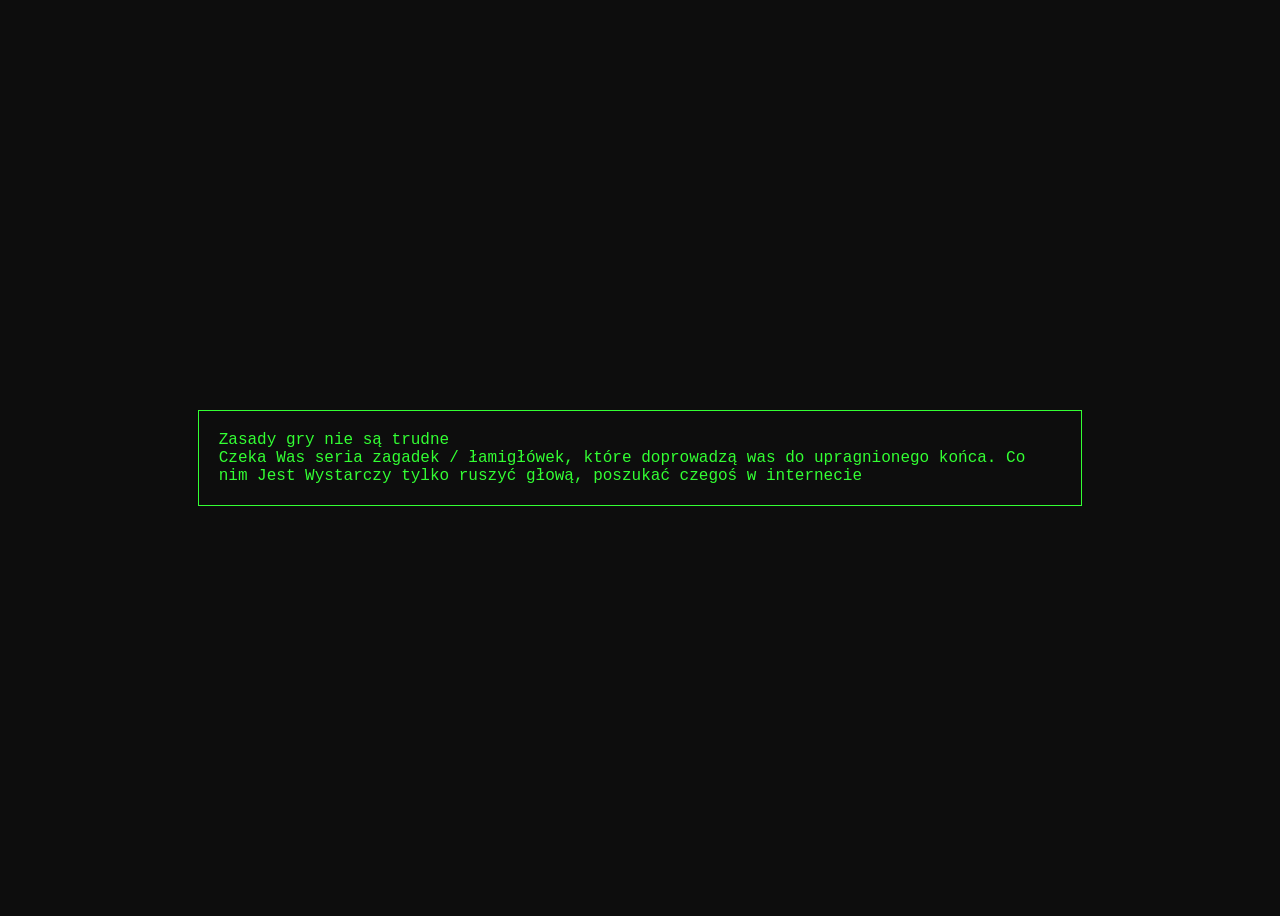
==== level1.html @ 88840298 "deploy: b3110e79178d5e031466539a46c9e1a2ac7bd4d5" ====
<!DOCTYPE html>
<html lang="pl">
<head>
    <meta charset="UTF-8">
    <title>POZIOM 1</title>
    <link rel="stylesheet" href="assets/css/style.css">
    </head>
<body>

    <div class="terminal">
        Zasady gry nie są trudne <br>
        Czeka Was seria zagadek / łamigłówek, które doprowadzą was do upragnionego końca. Co nim Jest
        Wystarczy tylko ruszyć głową, poszukać czegoś w internecie
    </div>

    <script src="assets/js/game.js"></script>
</body>
</html>
---- assets/css/style.css ----
body {
    background-color: #0d0d0d;
    color: #33ff33;
    font-family: 'Courier New', Courier, monospace;
    display: flex;
    justify-content: center;
    align-items: center;
    height: 100vh;
}

.terminal {
    border: 1px solid #33ff33;
    padding: 20px;
    width: 66.66%;
}

input {
    background: #000;
    border: 1px solid #33ff33;
    color: #33ff33;
    padding: 5px;
    width: 100%;
    margin-bottom: 10px;
}

button {
    background: #33ff33;
    color: #000;
    border: none;
    cursor: pointer;
    width: 100%;
}
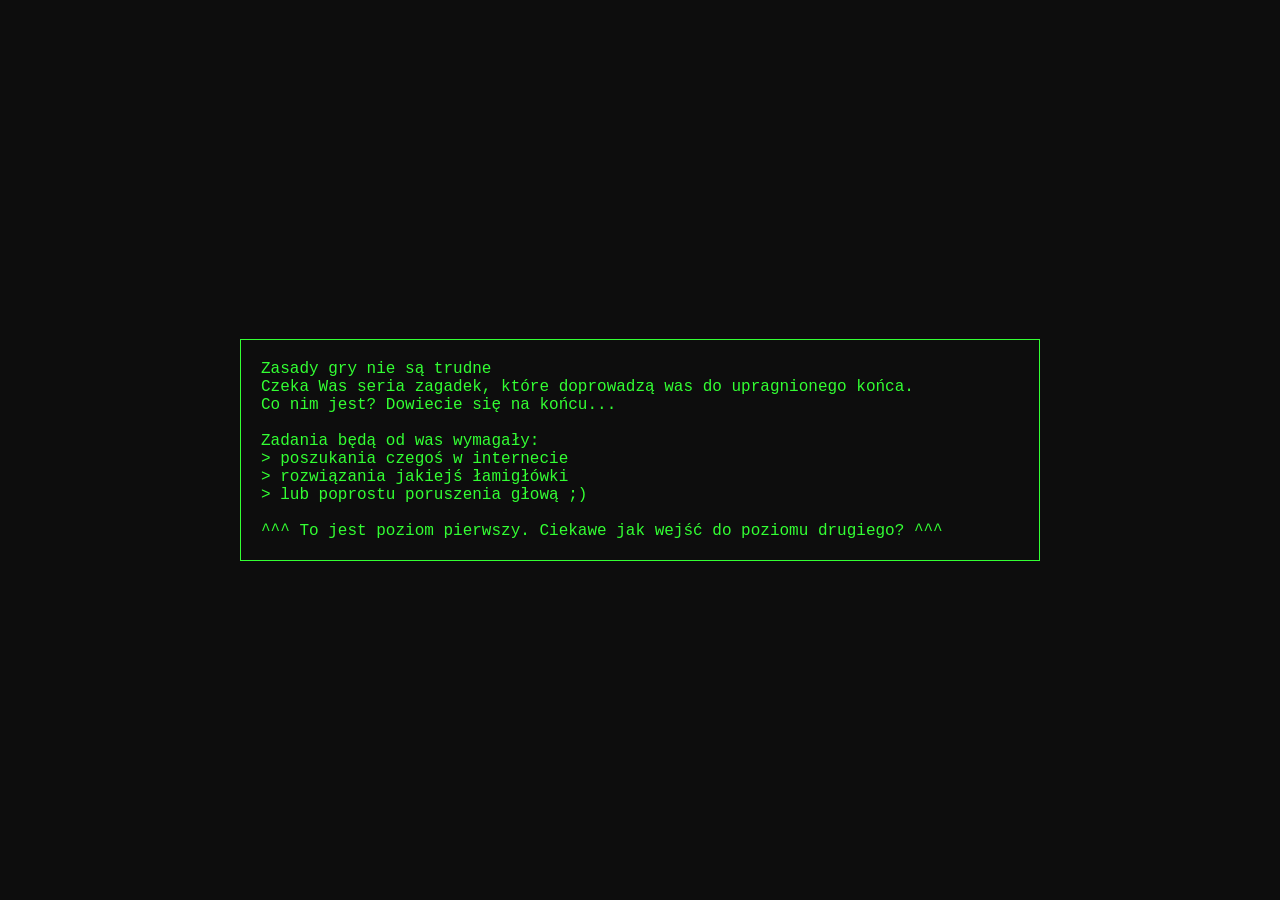
==== commit 16f1ec41: "deploy: 52f8ef2a7a371691ebe1f5288febed8ced616867" ====
--- a/level1.html
+++ b/level1.html
@@ -9,8 +9,15 @@
 
     <div class="terminal">
         Zasady gry nie są trudne <br>
-        Czeka Was seria zagadek / łamigłówek, które doprowadzą was do upragnionego końca. Co nim Jest
-        Wystarczy tylko ruszyć głową, poszukać czegoś w internecie
+        Czeka Was seria zagadek, które doprowadzą was do upragnionego końca. 
+        <br>Co nim jest? Dowiecie się na końcu...
+        <br>
+        <br>Zadania będą od was wymagały:
+        <br>> poszukania czegoś w internecie
+        <br>> rozwiązania jakiejś łamigłówki
+        <br>> lub poprostu poruszenia głową ;)
+        <br>
+        <br> ^^^ To jest poziom pierwszy. Ciekawe jak wejść do poziomu drugiego? ^^^
     </div>
 
     <script src="assets/js/game.js"></script>
--- a/assets/css/style.css
+++ b/assets/css/style.css
@@ -1,32 +1,53 @@
 body {
+    margin: 0;
     background-color: #0d0d0d;
     color: #33ff33;
     font-family: 'Courier New', Courier, monospace;
     display: flex;
     justify-content: center;
     align-items: center;
-    height: 100vh;
+    min-height: 100vh;
 }
 
 .terminal {
     border: 1px solid #33ff33;
     padding: 20px;
     width: 66.66%;
+    max-width: 800px;
+    box-sizing: border-box;
 }
 
-input {
-    background: #000;
-    border: 1px solid #33ff33;
-    color: #33ff33;
-    padding: 5px;
-    width: 100%;
-    margin-bottom: 10px;
+.content-wrapper {
+    display: flex;
+    gap: 20px; /* Odstęp między obrazem a tekstem */
+    margin-bottom: 20px;
+}
+
+.left-side {
+    flex: 1; /* Obraz zajmuje 1 część */
+}
+
+.right-side {
+    flex: 1; /* Tekst zajmuje 2 części */
+}
+
+.terminal img {
+    max-width: 100%;
+    height: auto;
+    display: block;
 }
 
 button {
     background: #33ff33;
     color: #000;
     border: none;
+    padding: 10px;
+    width: 100%;
+    font-weight: bold;
     cursor: pointer;
-    width: 100%;
+    font-family: inherit;
+}
+
+button:hover {
+    background: #28cc28;
 }
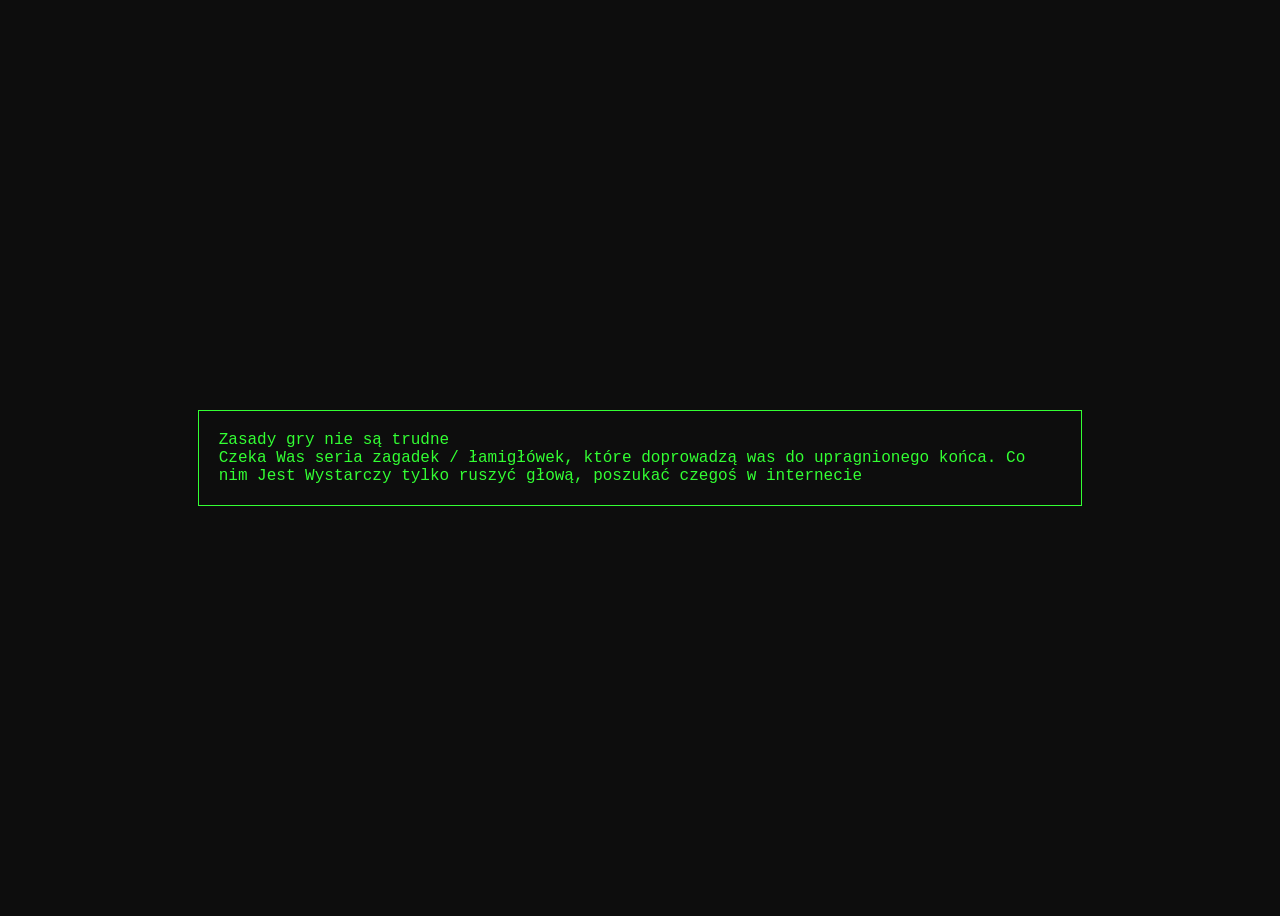
==== commit b3110e79: "." ====
--- a/level1.html
+++ b/level1.html
@@ -9,15 +9,8 @@
 
     <div class="terminal">
         Zasady gry nie są trudne <br>
-        Czeka Was seria zagadek, które doprowadzą was do upragnionego końca. 
-        <br>Co nim jest? Dowiecie się na końcu...
-        <br>
-        <br>Zadania będą od was wymagały:
-        <br>> poszukania czegoś w internecie
-        <br>> rozwiązania jakiejś łamigłówki
-        <br>> lub poprostu poruszenia głową ;)
-        <br>
-        <br> ^^^ To jest poziom pierwszy. Ciekawe jak wejść do poziomu drugiego? ^^^
+        Czeka Was seria zagadek / łamigłówek, które doprowadzą was do upragnionego końca. Co nim Jest
+        Wystarczy tylko ruszyć głową, poszukać czegoś w internecie
     </div>
 
     <script src="assets/js/game.js"></script>
--- a/assets/css/style.css
+++ b/assets/css/style.css
@@ -1,53 +1,32 @@
 body {
-    margin: 0;
     background-color: #0d0d0d;
     color: #33ff33;
     font-family: 'Courier New', Courier, monospace;
     display: flex;
     justify-content: center;
     align-items: center;
-    min-height: 100vh;
+    height: 100vh;
 }
 
 .terminal {
     border: 1px solid #33ff33;
     padding: 20px;
     width: 66.66%;
-    max-width: 800px;
-    box-sizing: border-box;
 }
 
-.content-wrapper {
-    display: flex;
-    gap: 20px; /* Odstęp między obrazem a tekstem */
-    margin-bottom: 20px;
-}
-
-.left-side {
-    flex: 1; /* Obraz zajmuje 1 część */
-}
-
-.right-side {
-    flex: 1; /* Tekst zajmuje 2 części */
-}
-
-.terminal img {
-    max-width: 100%;
-    height: auto;
-    display: block;
+input {
+    background: #000;
+    border: 1px solid #33ff33;
+    color: #33ff33;
+    padding: 5px;
+    width: 100%;
+    margin-bottom: 10px;
 }
 
 button {
     background: #33ff33;
     color: #000;
     border: none;
-    padding: 10px;
+    cursor: pointer;
     width: 100%;
-    font-weight: bold;
-    cursor: pointer;
-    font-family: inherit;
-}
-
-button:hover {
-    background: #28cc28;
 }
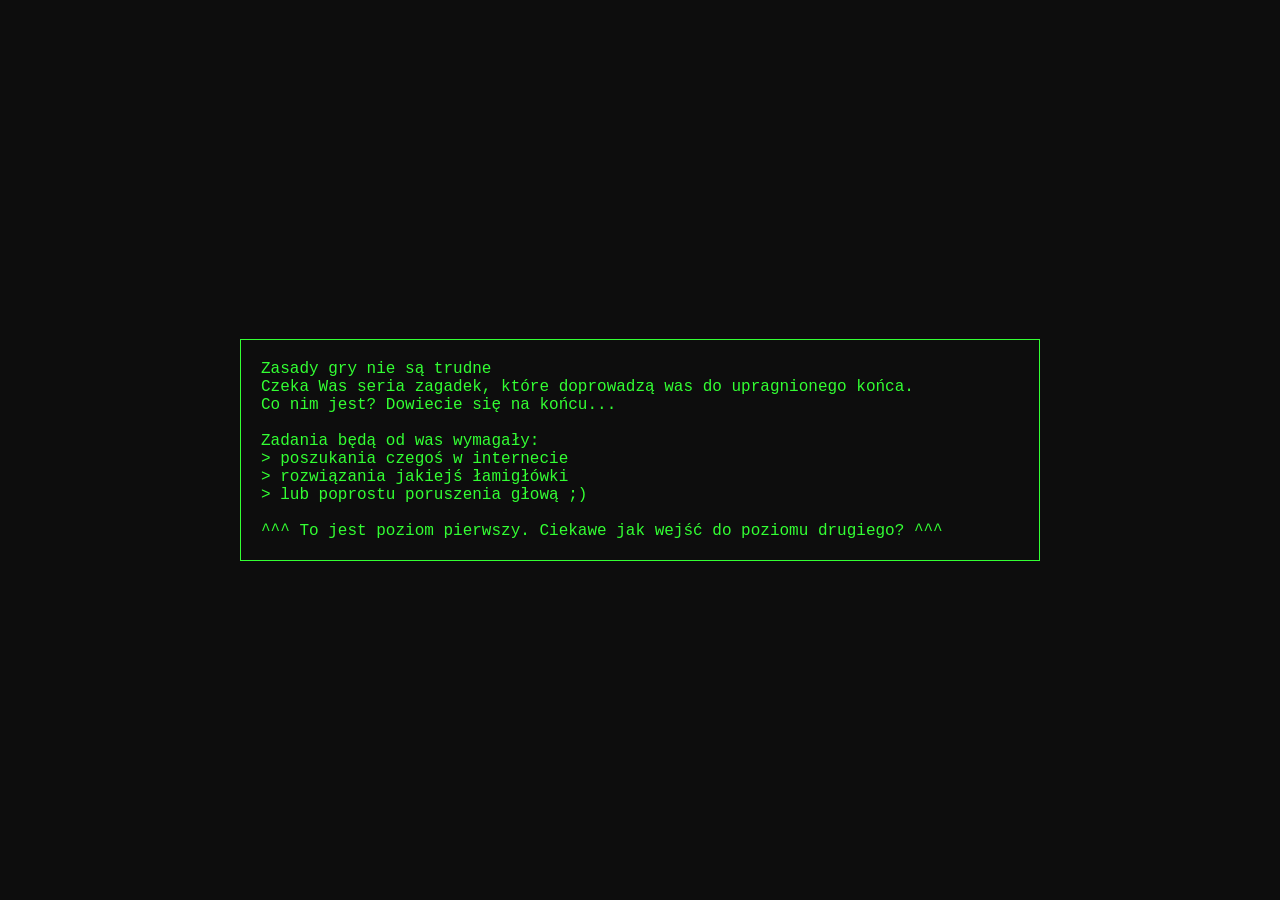
==== commit 8484c3f3: "." ====
--- a/level1.html
+++ b/level1.html
@@ -9,8 +9,15 @@
 
     <div class="terminal">
         Zasady gry nie są trudne <br>
-        Czeka Was seria zagadek / łamigłówek, które doprowadzą was do upragnionego końca. Co nim Jest
-        Wystarczy tylko ruszyć głową, poszukać czegoś w internecie
+        Czeka Was seria zagadek, które doprowadzą was do upragnionego końca. 
+        <br>Co nim jest? Dowiecie się na końcu...
+        <br>
+        <br>Zadania będą od was wymagały:
+        <br>> poszukania czegoś w internecie
+        <br>> rozwiązania jakiejś łamigłówki
+        <br>> lub poprostu poruszenia głową ;)
+        <br>
+        <br> ^^^ To jest poziom pierwszy. Ciekawe jak wejść do poziomu drugiego? ^^^
     </div>
 
     <script src="assets/js/game.js"></script>
--- a/assets/css/style.css
+++ b/assets/css/style.css
@@ -1,32 +1,53 @@
 body {
+    margin: 0;
     background-color: #0d0d0d;
     color: #33ff33;
     font-family: 'Courier New', Courier, monospace;
     display: flex;
     justify-content: center;
     align-items: center;
-    height: 100vh;
+    min-height: 100vh;
 }
 
 .terminal {
     border: 1px solid #33ff33;
     padding: 20px;
     width: 66.66%;
+    max-width: 800px;
+    box-sizing: border-box;
 }
 
-input {
-    background: #000;
-    border: 1px solid #33ff33;
-    color: #33ff33;
-    padding: 5px;
-    width: 100%;
-    margin-bottom: 10px;
+.content-wrapper {
+    display: flex;
+    gap: 20px; /* Odstęp między obrazem a tekstem */
+    margin-bottom: 20px;
+}
+
+.left-side {
+    flex: 1; /* Obraz zajmuje 1 część */
+}
+
+.right-side {
+    flex: 1; /* Tekst zajmuje 2 części */
+}
+
+.terminal img {
+    max-width: 100%;
+    height: auto;
+    display: block;
 }
 
 button {
     background: #33ff33;
     color: #000;
     border: none;
+    padding: 10px;
+    width: 100%;
+    font-weight: bold;
     cursor: pointer;
-    width: 100%;
+    font-family: inherit;
+}
+
+button:hover {
+    background: #28cc28;
 }
